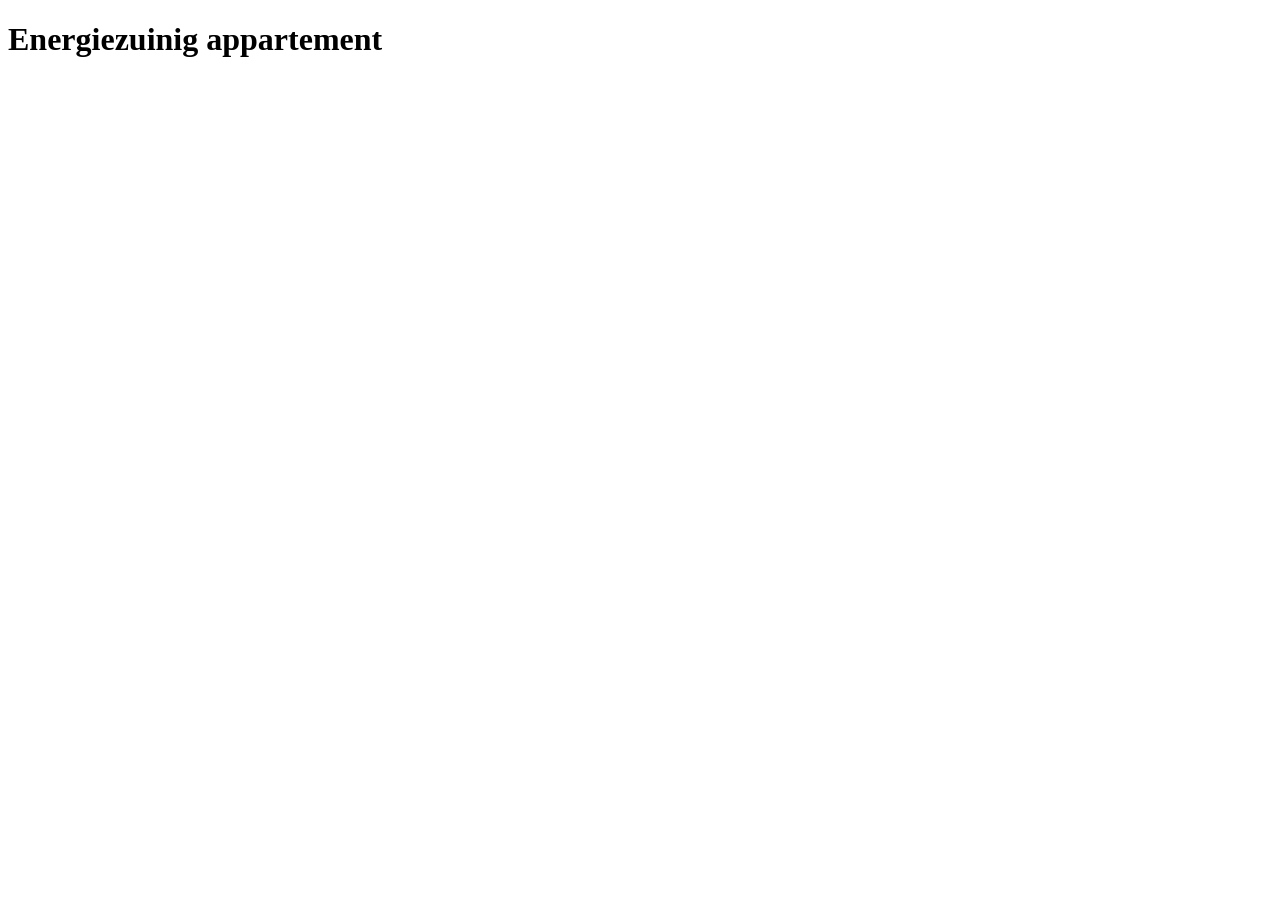
==== tests/fixtures/immoscoop_listing.html @ 54d94726 "M2: connector base + 3 stub connectors with fixtures Architecture (connectors/base.py): - Connector " ====
<!DOCTYPE html>
<!--
  Synthetic fixture, not a real Immoscoop page. Modelled on the Schema.org
  JSON-LD shape Immoscoop currently emits. Will be replaced by a saved
  real-world page in M3.
-->
<html lang="nl">
<head>
  <meta charset="utf-8" />
  <title>Energiezuinig appartement te Gent - Immoscoop</title>
  <script type="application/ld+json">
  [
    {
      "@context": "https://schema.org",
      "@type": "BreadcrumbList",
      "itemListElement": []
    },
    {
      "@context": "https://schema.org",
      "@type": "Apartment",
      "name": "Energiezuinig appartement met terras",
      "description": "Modern appartement, instapklaar met zuidgericht terras.",
      "url": "https://www.immoscoop.be/nl/te-koop/9000-gent/987654321-modern-appartement",
      "address": {
        "@type": "PostalAddress",
        "streetAddress": "Sint-Pietersnieuwstraat 45",
        "postalCode": "9000",
        "addressLocality": "Gent",
        "addressCountry": "BE"
      },
      "image": [
        "https://cdn.immoscoop.be/listings/987654321/01.jpg",
        "https://cdn.immoscoop.be/listings/987654321/02.jpg"
      ],
      "offers": {
        "@type": "Offer",
        "price": 365000,
        "priceCurrency": "EUR"
      },
      "numberOfRooms": 2,
      "floorSize": {
        "@type": "QuantitativeValue",
        "value": 92,
        "unitCode": "MTK"
      },
      "energyEfficiencyScaleMin": "B",
      "energyConsumption": 95
    }
  ]
  </script>
</head>
<body><h1>Energiezuinig appartement</h1></body>
</html>
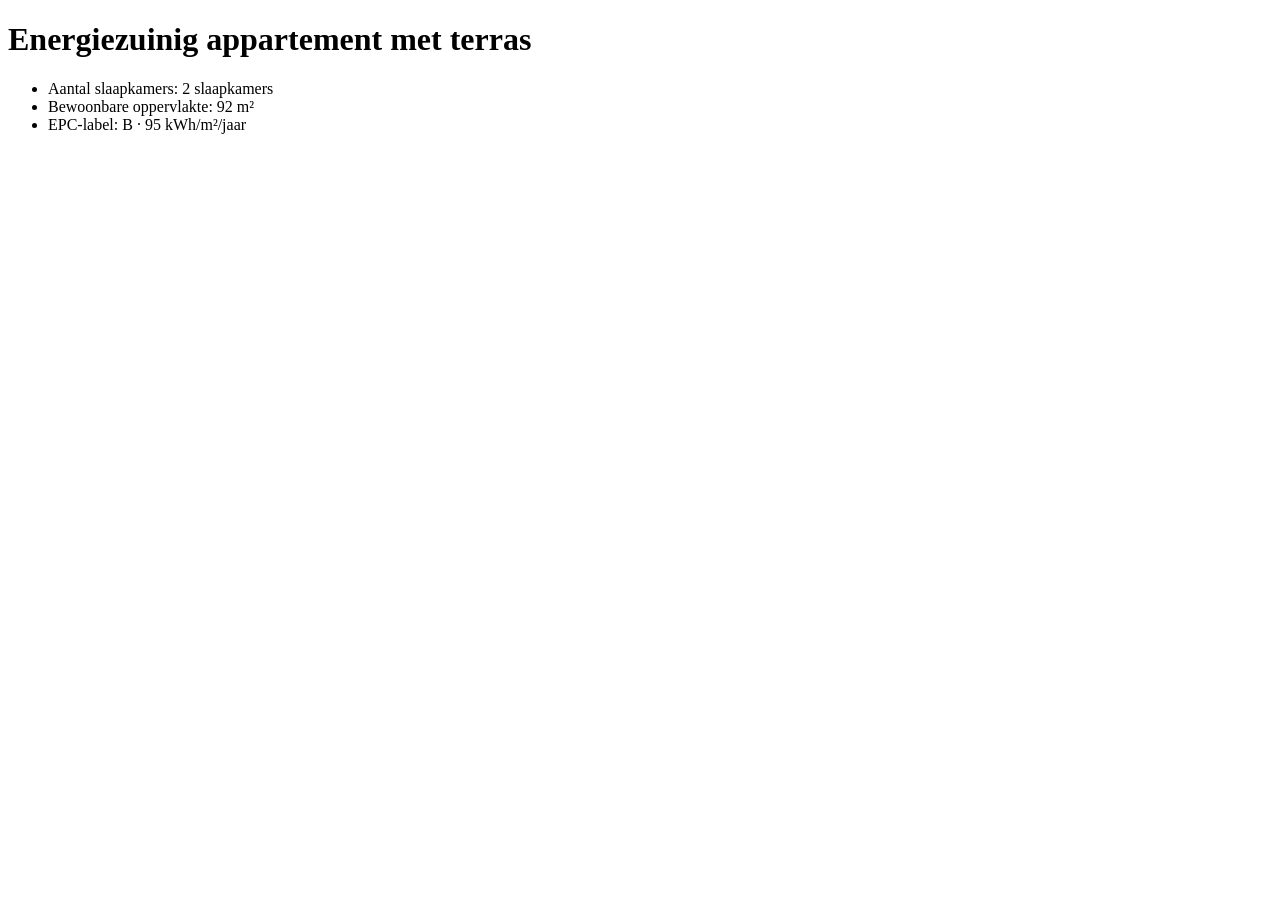
==== commit e706e332: "feat: rich parsers + map view (Leaflet) User reported V0 parsers extracted only city + (sometimes) s" ====
--- a/tests/fixtures/immoscoop_listing.html
+++ b/tests/fixtures/immoscoop_listing.html
@@ -1,53 +1,59 @@
 <!DOCTYPE html>
 <!--
-  Synthetic fixture, not a real Immoscoop page. Modelled on the Schema.org
-  JSON-LD shape Immoscoop currently emits. Will be replaced by a saved
-  real-world page in M3.
+  Synthetic Immoscoop fixture mirroring the real layout (verified
+  2026-05-04): two JSON-LD blocks (Product + House), OpenGraph hero
+  photo, specs in body text.
 -->
 <html lang="nl">
 <head>
   <meta charset="utf-8" />
   <title>Energiezuinig appartement te Gent - Immoscoop</title>
+  <meta property="og:title" content="Appartement te koop in Gent - € 365.000" />
+  <meta property="og:image" content="https://images.immoscoop.be/cp-test-1.jpg" />
   <script type="application/ld+json">
-  [
-    {
-      "@context": "https://schema.org",
-      "@type": "BreadcrumbList",
-      "itemListElement": []
+  {
+    "@context": "https://schema.org",
+    "@type": "Product",
+    "name": "Energiezuinig appartement met terras",
+    "image": [
+      "https://images.immoscoop.be/cp-test-1.jpg",
+      "https://images.immoscoop.be/cp-test-2.jpg"
+    ],
+    "description": "Modern appartement, instapklaar met zuidgericht terras.",
+    "sku": "987",
+    "brand": {"@type": "Brand", "name": "IMMOSCOOP"},
+    "offers": {
+      "@type": "Offer",
+      "priceCurrency": "EUR",
+      "price": "365000",
+      "url": "https://www.immoscoop.be/te-koop/9000-gent/987"
+    }
+  }
+  </script>
+  <script type="application/ld+json">
+  {
+    "@context": "https://schema.org",
+    "@type": "House",
+    "address": {
+      "@type": "PostalAddress",
+      "streetAddress": "Sint-Pietersnieuwstraat 45",
+      "addressLocality": "Gent",
+      "postalCode": "9000"
     },
-    {
-      "@context": "https://schema.org",
-      "@type": "Apartment",
-      "name": "Energiezuinig appartement met terras",
-      "description": "Modern appartement, instapklaar met zuidgericht terras.",
-      "url": "https://www.immoscoop.be/nl/te-koop/9000-gent/987654321-modern-appartement",
-      "address": {
-        "@type": "PostalAddress",
-        "streetAddress": "Sint-Pietersnieuwstraat 45",
-        "postalCode": "9000",
-        "addressLocality": "Gent",
-        "addressCountry": "BE"
-      },
-      "image": [
-        "https://cdn.immoscoop.be/listings/987654321/01.jpg",
-        "https://cdn.immoscoop.be/listings/987654321/02.jpg"
-      ],
-      "offers": {
-        "@type": "Offer",
-        "price": 365000,
-        "priceCurrency": "EUR"
-      },
-      "numberOfRooms": 2,
-      "floorSize": {
-        "@type": "QuantitativeValue",
-        "value": 92,
-        "unitCode": "MTK"
-      },
-      "energyEfficiencyScaleMin": "B",
-      "energyConsumption": 95
+    "geo": {
+      "@type": "GeoCoordinates",
+      "latitude": 51.0473,
+      "longitude": 3.7287
     }
-  ]
+  }
   </script>
 </head>
-<body><h1>Energiezuinig appartement</h1></body>
+<body>
+  <h1>Energiezuinig appartement met terras</h1>
+  <ul class="specs">
+    <li>Aantal slaapkamers: 2 slaapkamers</li>
+    <li>Bewoonbare oppervlakte: 92 m²</li>
+    <li>EPC-label: B · 95 kWh/m²/jaar</li>
+  </ul>
+</body>
 </html>
